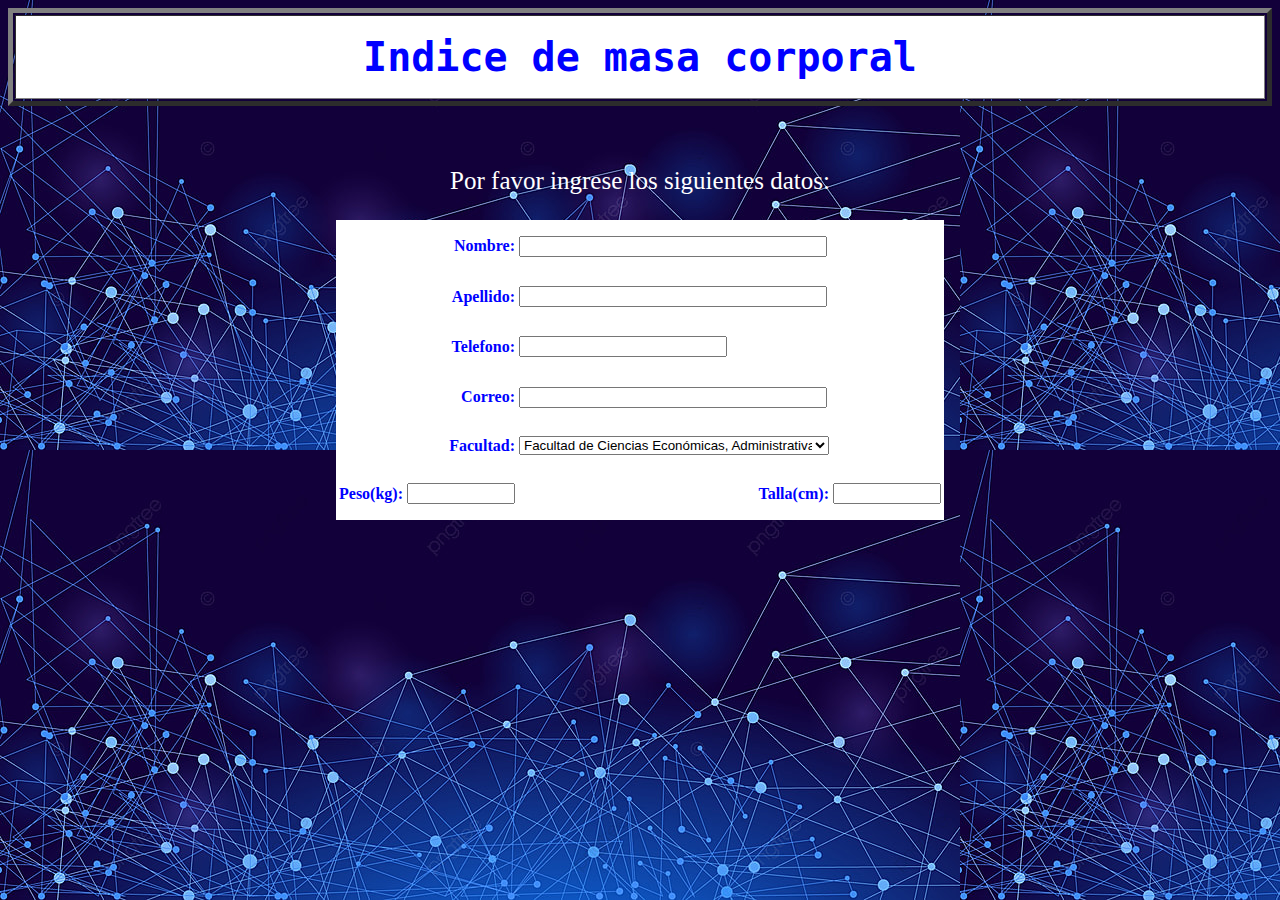
==== Proyecto Ciclo 3/Front/IMC.html @ 075f3ade "Actualizacion repositorio" ====
<!DOCTYPE html>
<html>
    <head>
        <title>IMC UNAB G9</title>
    </head>
    <body background="image/body.jpg">
        <table border="5">
            <tr>
                <th bgcolor="white" width="1500px" height="80px" style="color: blue; font-family:monospace; font-size: 40px;">Indice de masa corporal</th>
            </tr>
        </table>
        <br>
        <br>    
        <center>
            <p style="color: white;font-size: 25px;">Por favor ingrese los siguientes datos:</p>
            <form>
                <table width="500px" height="300px" bgcolor="white">
                    <tr>
                        <th width="100px" align="right" style="color: blue;" colspan="2">Nombre:</th> 
                        <td><input type="text" style="width: 300px;" colspan="2"></td>
                    </tr>
                    <tr>
                        <th align="right" style="color: blue;" colspan="2">Apellido:</th> 
                        <td><input type="text" style="width: 300px;" colspan="2"></td>
                    </tr>
                    <tr>
                        <th align="right" style="color: blue;" colspan="2">Telefono:</th> 
                        <td><input type="tel" style="width: 200px;" colspan="2"></td>
                    </tr>
                    <tr>
                        <th align="right" style="color: blue;" colspan="2">Correo:</th> 
                        <td><input type="email" style="width: 300px;" colspan="2"></td>
                    </tr>
                    <tr>
                        <th align="right" style="color: blue;" colspan="2">Facultad:</th> 
                        <td>
                            <select name="Facultad"style="width: 310px;" colspan="2">
                                <option value="1">Facultad de Ciencias Económicas, Administrativas y Contables</option> 
                                <option value="2">Facultad de Ciencias de la Salud</option> 
                                <option value="3">Facultad de Ciencias Sociales, Humanidades y Artes</option>
                                <option value="4">Facultad de Ciencias Jurídicas y Políticas</option> 
                                <option value="5">Facultad de Ingeniería</option> 
                             </select>
                        </td>
                    </tr>
                    <tr>
                        <th align="right" style="color: blue;">Peso(kg):</th> 
                        <td><input type="number" style="width: 100px;"></td>
                        <th align="right" style="color: blue;">Talla(cm):</th> 
                        <td><input type="number" style="width: 100px;"></td>
                    </tr>                    
                </table>
            </form>
        </center>
    </body>
</html>
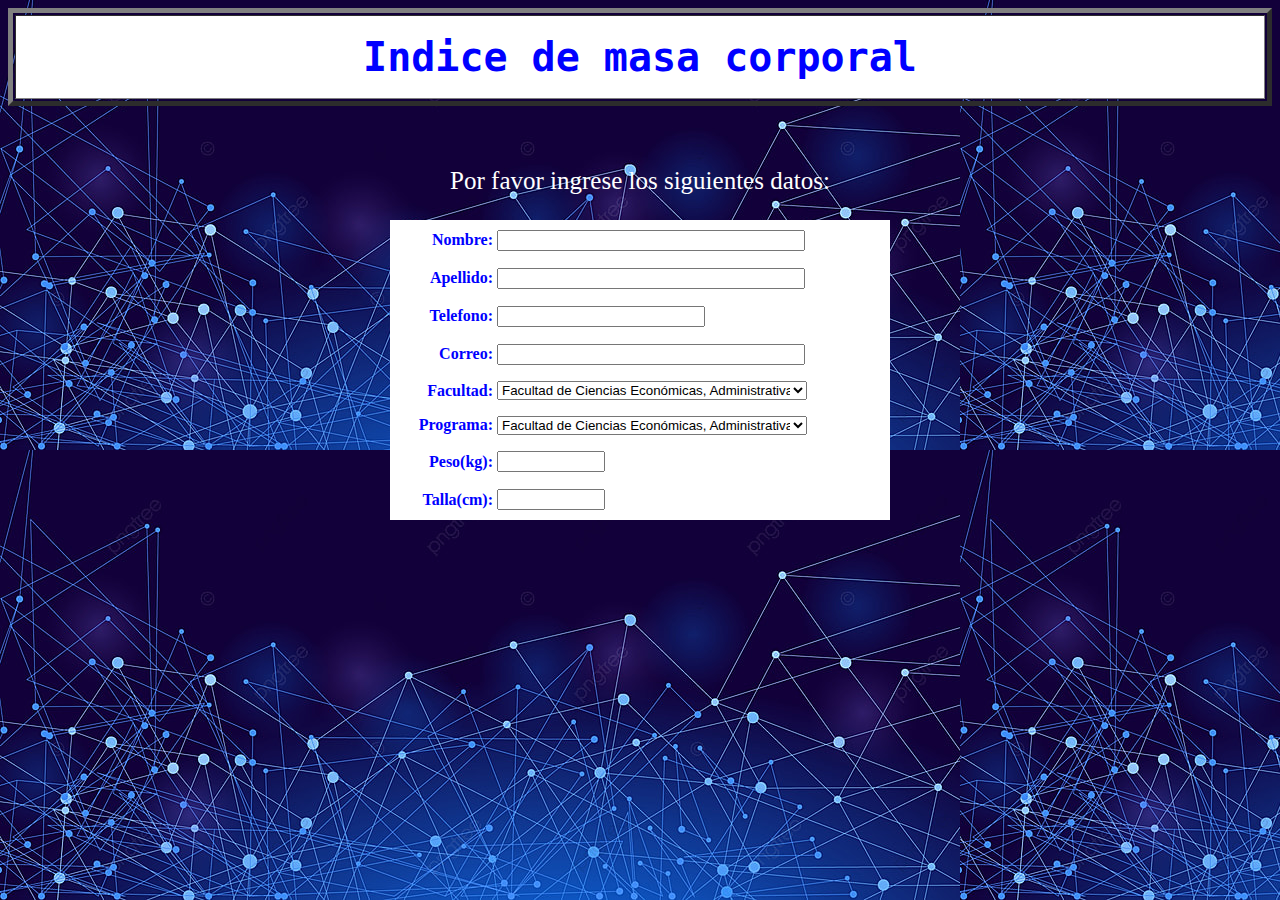
==== commit 3ee37e1c: "Prueba" ====
--- a/Proyecto Ciclo 3/Front/IMC.html
+++ b/Proyecto Ciclo 3/Front/IMC.html
@@ -1,5 +1,5 @@
 <!DOCTYPE html>
-<html>
+<html lang="es">
     <head>
         <title>IMC UNAB G9</title>
     </head>
@@ -16,23 +16,35 @@
             <form>
                 <table width="500px" height="300px" bgcolor="white">
                     <tr>
-                        <th width="100px" align="right" style="color: blue;" colspan="2">Nombre:</th> 
-                        <td><input type="text" style="width: 300px;" colspan="2"></td>
+                        <th width="100px" align="right" style="color: blue;">Nombre:</th> 
+                        <td><input type="text" style="width: 300px;" ></td>
                     </tr>
                     <tr>
-                        <th align="right" style="color: blue;" colspan="2">Apellido:</th> 
-                        <td><input type="text" style="width: 300px;" colspan="2"></td>
+                        <th align="right" style="color: blue;">Apellido:</th> 
+                        <td><input type="text" style="width: 300px;" ></td>
                     </tr>
                     <tr>
-                        <th align="right" style="color: blue;" colspan="2">Telefono:</th> 
-                        <td><input type="tel" style="width: 200px;" colspan="2"></td>
+                        <th align="right" style="color: blue;">Telefono:</th> 
+                        <td><input type="tel" style="width: 200px;"></td>
                     </tr>
                     <tr>
-                        <th align="right" style="color: blue;" colspan="2">Correo:</th> 
-                        <td><input type="email" style="width: 300px;" colspan="2"></td>
+                        <th align="right" style="color: blue;">Correo:</th> 
+                        <td><input type="email" style="width: 300px;"></td>
                     </tr>
                     <tr>
-                        <th align="right" style="color: blue;" colspan="2">Facultad:</th> 
+                        <th align="right" style="color: blue;" c>Facultad:</th> 
+                        <td>
+                            <select name="Facultad"style="width: 310px;" colspan="2">
+                                <option value="1">Facultad de Ciencias Económicas, Administrativas y Contables</option> 
+                                <option value="2">Facultad de Ciencias de la Salud</option> 
+                                <option value="3">Facultad de Ciencias Sociales, Humanidades y Artes</option>
+                                <option value="4">Facultad de Ciencias Jurídicas y Políticas</option> 
+                                <option value="5">Facultad de Ingeniería</option> 
+                             </select>
+                        </td>
+                    </tr>
+                    <tr>
+                        <th align="right" style="color: blue;" c>Programa:</th> 
                         <td>
                             <select name="Facultad"style="width: 310px;" colspan="2">
                                 <option value="1">Facultad de Ciencias Económicas, Administrativas y Contables</option> 
@@ -46,9 +58,11 @@
                     <tr>
                         <th align="right" style="color: blue;">Peso(kg):</th> 
                         <td><input type="number" style="width: 100px;"></td>
+                    </tr>                    
+                    <tr>
                         <th align="right" style="color: blue;">Talla(cm):</th> 
                         <td><input type="number" style="width: 100px;"></td>
-                    </tr>                    
+                    </tr>
                 </table>
             </form>
         </center>
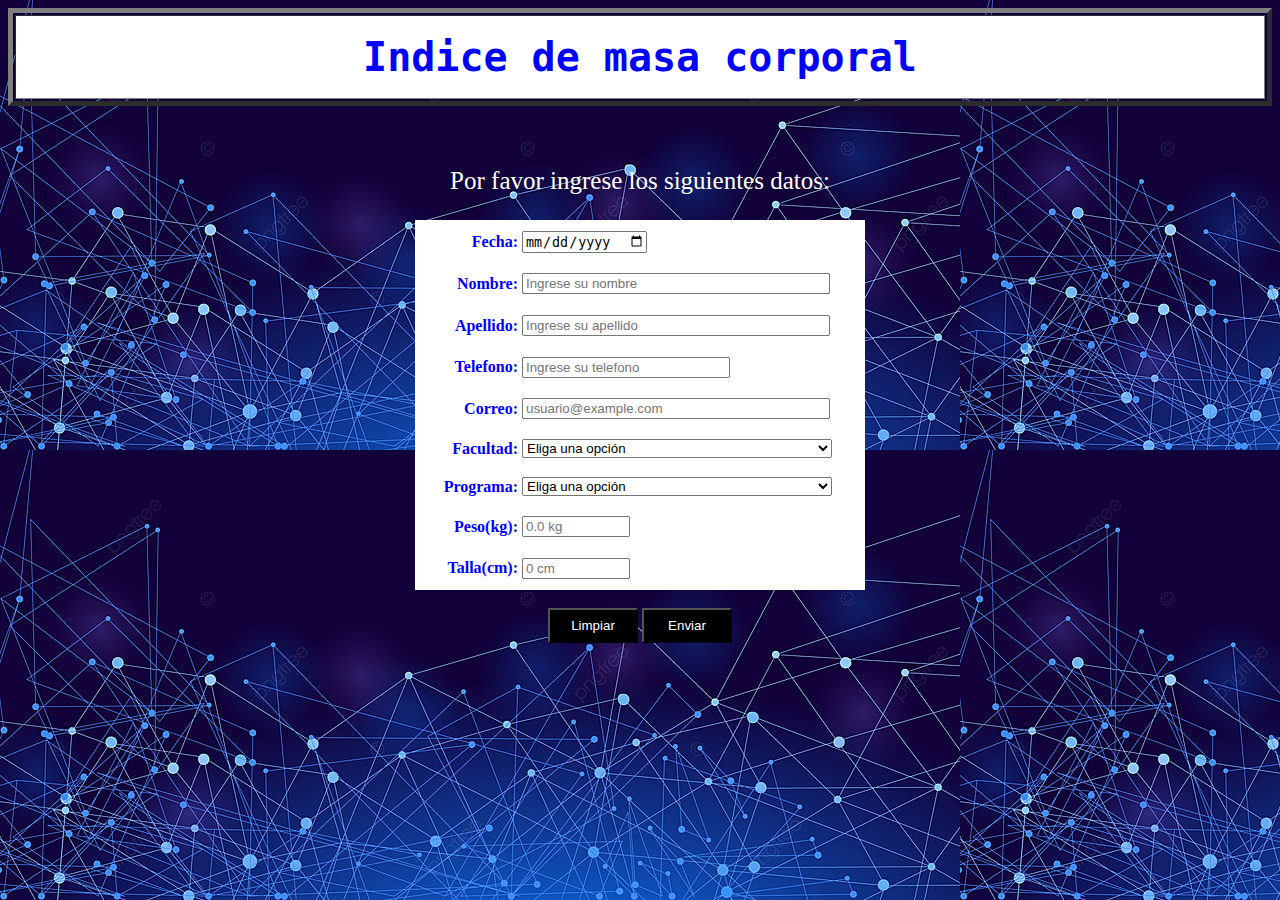
==== commit 2a24712d: "Update IMC.html" ====
--- a/Proyecto Ciclo 3/Front/IMC.html
+++ b/Proyecto Ciclo 3/Front/IMC.html
@@ -14,27 +14,32 @@
         <center>
             <p style="color: white;font-size: 25px;">Por favor ingrese los siguientes datos:</p>
             <form>
-                <table width="500px" height="300px" bgcolor="white">
+                <table width="450px" height="370px" bgcolor="white">
+                    <tr>
+                        <th width="100px" align="right" style="color: blue;">Fecha:</th> 
+                        <td><input type="date" id="fecha" name="fecha"></td>
+                    </tr>
                     <tr>
                         <th width="100px" align="right" style="color: blue;">Nombre:</th> 
-                        <td><input type="text" style="width: 300px;" ></td>
+                        <td><input type="text" style="width: 300px;" placeholder="Ingrese su nombre" id="nombre" name="nombre"></td>
                     </tr>
                     <tr>
                         <th align="right" style="color: blue;">Apellido:</th> 
-                        <td><input type="text" style="width: 300px;" ></td>
+                        <td><input type="text" style="width: 300px;" placeholder="Ingrese su apellido" id="apellido" name="apellido" ></td>
                     </tr>
                     <tr>
                         <th align="right" style="color: blue;">Telefono:</th> 
-                        <td><input type="tel" style="width: 200px;"></td>
+                        <td><input type="tel" style="width: 200px;" placeholder="Ingrese su telefono" id="tel" name="tel"></td>
                     </tr>
                     <tr>
                         <th align="right" style="color: blue;">Correo:</th> 
-                        <td><input type="email" style="width: 300px;"></td>
+                        <td><input type="email" style="width: 300px;" placeholder="usuario@example.com" id="correo" name="correo"></td>
                     </tr>
                     <tr>
                         <th align="right" style="color: blue;" c>Facultad:</th> 
                         <td>
-                            <select name="Facultad"style="width: 310px;" colspan="2">
+                            <select name="facultad"style="width: 310px;" id="facultad" required>
+                                <option value="">Eliga una opción</option>
                                 <option value="1">Facultad de Ciencias Económicas, Administrativas y Contables</option> 
                                 <option value="2">Facultad de Ciencias de la Salud</option> 
                                 <option value="3">Facultad de Ciencias Sociales, Humanidades y Artes</option>
@@ -46,24 +51,47 @@
                     <tr>
                         <th align="right" style="color: blue;" c>Programa:</th> 
                         <td>
-                            <select name="Facultad"style="width: 310px;" colspan="2">
-                                <option value="1">Facultad de Ciencias Económicas, Administrativas y Contables</option> 
-                                <option value="2">Facultad de Ciencias de la Salud</option> 
-                                <option value="3">Facultad de Ciencias Sociales, Humanidades y Artes</option>
-                                <option value="4">Facultad de Ciencias Jurídicas y Políticas</option> 
-                                <option value="5">Facultad de Ingeniería</option> 
+                            <select  name="programa"style="width: 310px;" id="programa" required>
+                                <option value="">Eliga una opción</option>
+                                <option value="1">Administración de Empresas - Profesional - Presencial</option> 
+                                <option value="2">Contaduría Pública - Profesional - Presencial</option> 
+                                <option value="3">Negocios Internacionales - Profesional - Presencial</option>
+                                <option value="4">Administración Turística y Hotelera - Profesional - Presencial</option> 
+                                <option value="5">Economía - Profesional - Presencial</option> 
+                                <option value="6">Enfermería - Profesional - Presencial </option>
+                                <option value="7">Psicología - Profesional - Presencial</option>
+                                <option value="8">Medicina - Profesional - Presencial</option>
+                                <option value="9">Psicología Convenio: Unisangil - Profesional - Presencial - Sede San Gil</option>
+                                <option value="10">Artes Audiovisuales - Profesional - Presencial</option>
+                                <option value="11">Gastronomía y Alta Cocina - Profesional - Presencial</option>
+                                <option value="12">Música - Profesional - Presencial</option>
+                                <option value="13">Comunicación Social - Profesional - Presencial</option>
+                                <option value="14">Licenciatura en Educación Infantil - Profesional - Presencial</option>
+                                <option value="15">Derecho - Convenio: Unisangil - Profesional - Presencial - Sede El Yopal</option>
+                                <option value="16">Derecho - Profesional - Presencial</option>
+                                <option value="17">Ingeniería Biomédica - Profesional - Presencial</option>
+                                <option value="18">Ingeniería de Sistemas - Profesional - Presencial</option>
+                                <option value="19">Ingeniería Financiera - Convenio: Unisangil - Profesional - Presencial - Sede San Gil</option>
+                                <option value="20">Ingeniería Industrial - Profesional - Presencial</option>
+                                <option value="21">Ingeniería de Mercados - Profesional - Presencial</option>
+                                <option value="22">Ingeniería en Energía - Profesional - Presencial</option>
+                                <option value="23">Ingeniería Financiera - Profesional - Presencial</option>
+                                <option value="24">Ingeniería Mecatrónica - Profesional - Presencial</option>
                              </select>
                         </td>
                     </tr>
                     <tr>
                         <th align="right" style="color: blue;">Peso(kg):</th> 
-                        <td><input type="number" style="width: 100px;"></td>
+                        <td><input type="number" style="width: 100px;" id="peso" name="peso" step="0.1" placeholder="0.0 kg" min="10.0" max="300"></td>
                     </tr>                    
                     <tr>
                         <th align="right" style="color: blue;">Talla(cm):</th> 
-                        <td><input type="number" style="width: 100px;"></td>
+                        <td><input type="number" style="width: 100px;" id="talla" name="talla" step="1"  placeholder="0 cm" min="50" max="280"></td>
                     </tr>
                 </table>
+                <br>
+                <input type="reset" name="limpiar" value="Limpiar" style="background-color: black; color: white; width: 90px; height: 35px;">
+                <input type="submit" name="enviar" value="Enviar" style="background-color: black; color: white;width: 90px; height: 35px;"> 
             </form>
         </center>
     </body>
